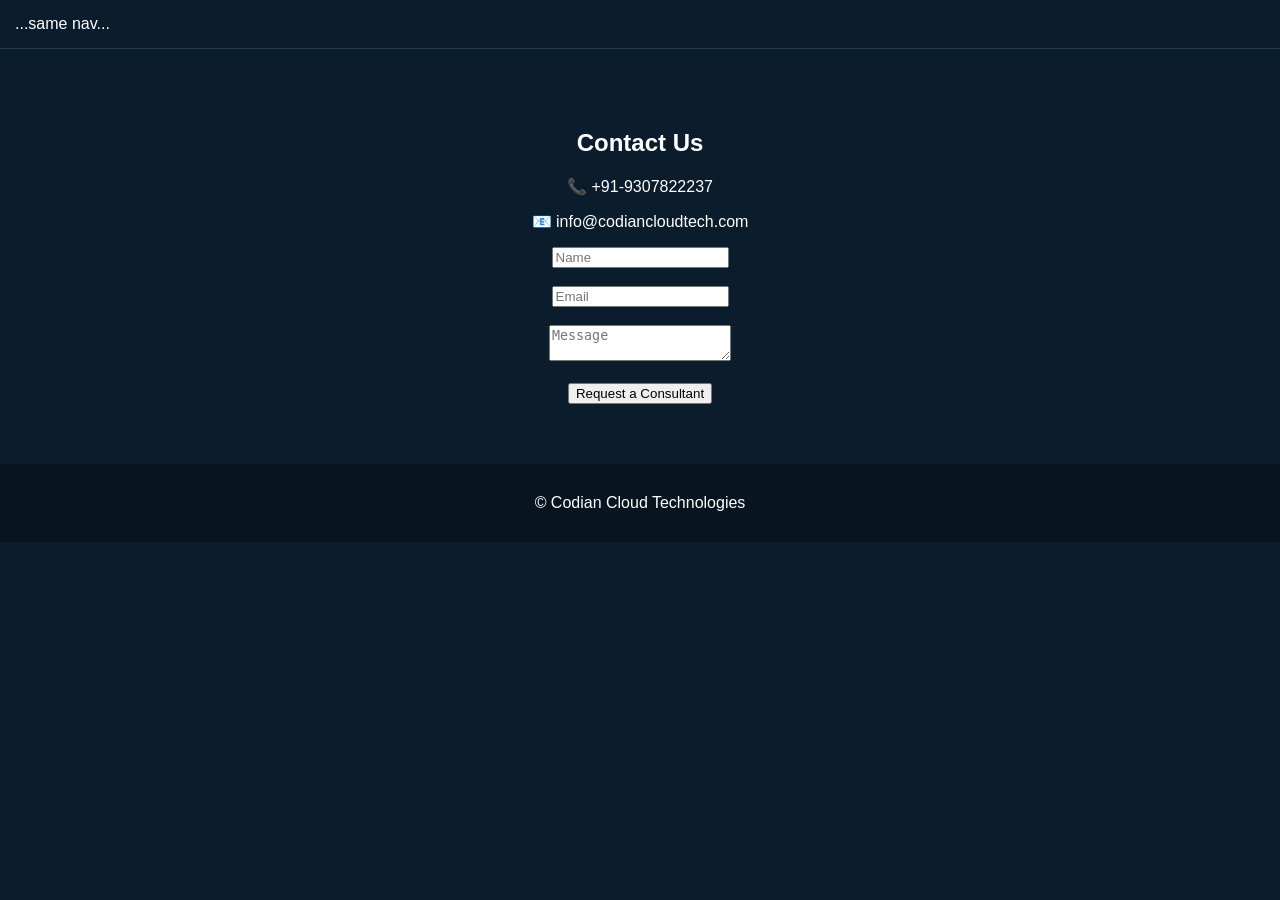
==== contact.html @ 1d62b462 "Create contact.html" ====
<!DOCTYPE html>
<html>
<head>
<link rel="stylesheet" href="style.css">
</head>
<body>

<header> ...same nav... </header>

<section class="section">
<h2>Contact Us</h2>

<p>📞 +91-9307822237</p>
<p>📧 info@codiancloudtech.com</p>

<form>
<input type="text" placeholder="Name"><br><br>
<input type="email" placeholder="Email"><br><br>
<textarea placeholder="Message"></textarea><br><br>
<button>Request a Consultant</button>
</form>

</section>

<footer>© Codian Cloud Technologies</footer>

</body>
</html>
---- style.css ----
body {
  margin:0;
  font-family: 'Inter', sans-serif;
  background:#0b1c2c;
  color:#fff;
}

header {
  position:sticky;
  top:0;
  background:#0b1c2c;
  padding:15px;
  display:flex;
  justify-content:space-between;
  align-items:center;
  border-bottom:1px solid #1f3a56;
}

nav a {
  color:#fff;
  margin:0 15px;
  text-decoration:none;
}

.hero {
  padding:100px 20px;
  text-align:center;
  background:linear-gradient(135deg,#0b1c2c,#123b5c);
}

.section {
  padding:60px 20px;
  text-align:center;
}

.grid {
  display:flex;
  flex-wrap:wrap;
  justify-content:center;
}

.card {
  background:#132f4c;
  padding:20px;
  margin:15px;
  border-radius:10px;
  width:260px;
}

footer {
  background:#081420;
  padding:30px;
  text-align:center;
}
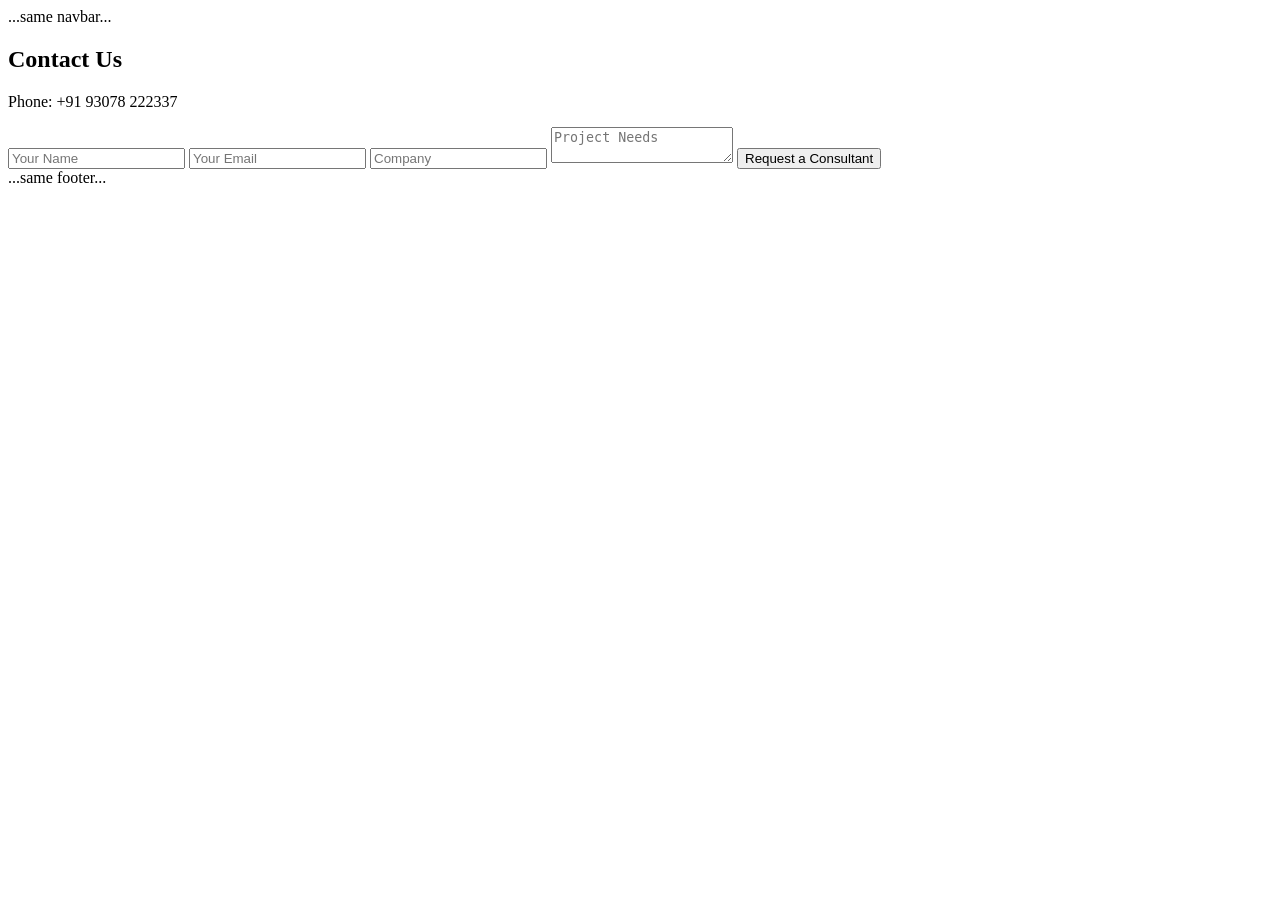
==== commit e7c2688b: "Update contact.html" ====
--- a/contact.html
+++ b/contact.html
@@ -1,28 +1,25 @@
 <!DOCTYPE html>
-<html>
+<html lang="en">
 <head>
-<link rel="stylesheet" href="style.css">
+  <meta charset="UTF-8">
+  <title>Codian Cloud Technologies | Contact</title>
+  <link rel="stylesheet" href="css/style.css">
 </head>
 <body>
+  <header> ...same navbar... </header>
 
-<header> ...same nav... </header>
+  <section class="contact">
+    <h2>Contact Us</h2>
+    <p>Phone: +91 93078 222337</p>
+    <form class="lead-form">
+      <input type="text" placeholder="Your Name" required>
+      <input type="email" placeholder="Your Email" required>
+      <input type="text" placeholder="Company" required>
+      <textarea placeholder="Project Needs"></textarea>
+      <button type="submit">Request a Consultant</button>
+    </form>
+  </section>
 
-<section class="section">
-<h2>Contact Us</h2>
-
-<p>📞 +91-9307822237</p>
-<p>📧 info@codiancloudtech.com</p>
-
-<form>
-<input type="text" placeholder="Name"><br><br>
-<input type="email" placeholder="Email"><br><br>
-<textarea placeholder="Message"></textarea><br><br>
-<button>Request a Consultant</button>
-</form>
-
-</section>
-
-<footer>© Codian Cloud Technologies</footer>
-
+  <footer> ...same footer... </footer>
 </body>
 </html>
